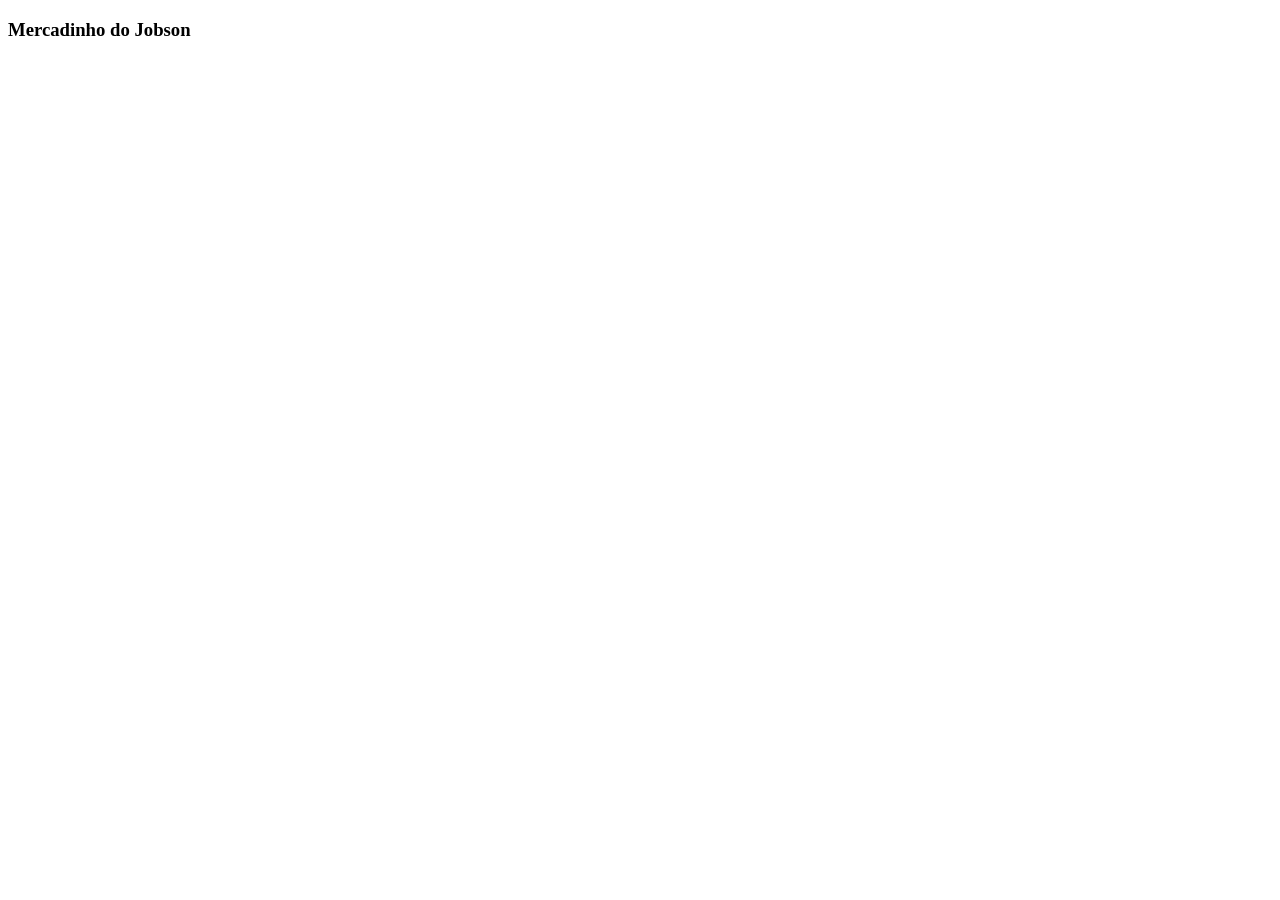
==== To_Do/CarrinhoCompras/index.html @ e53b5ef3 "18:01 16:01" ====
<!DOCTYPE html>
<html lang="pt-br">
    <head>
        <meta charset="UTF-8">
        <meta name="viewport" content="width=device-width, initial-scale=1.0">
        <title>Mercadinho</title>
        <link rel="stylesheet" href="style.css">
        <script src="script.js"></script>
    </head>
    <body>
        <header>
            <h3>Mercadinho do Jobson</h3>
        </header>
        <div id="listaItems">
            
        </div>
        <div id="itensCarrinho">
            
        </div>
        <footer>

        </footer>
    </body>
</html>
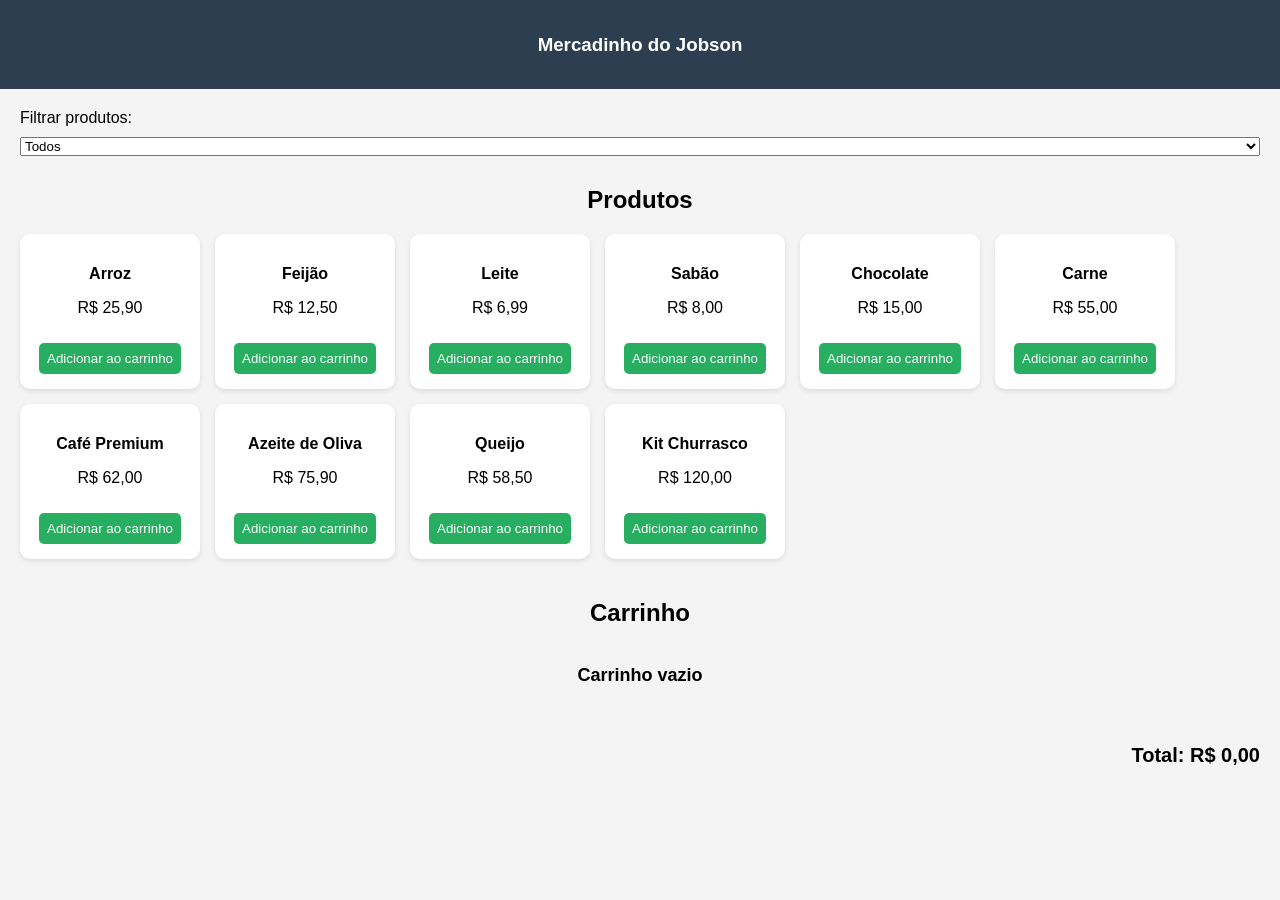
==== commit f91bb53b: "18:40 16/4/2026" ====
--- a/To_Do/CarrinhoCompras/index.html
+++ b/To_Do/CarrinhoCompras/index.html
@@ -1,24 +1,31 @@
 <!DOCTYPE html>
 <html lang="pt-br">
-    <head>
-        <meta charset="UTF-8">
-        <meta name="viewport" content="width=device-width, initial-scale=1.0">
-        <title>Mercadinho</title>
-        <link rel="stylesheet" href="style.css">
-        <script src="script.js"></script>
-    </head>
-    <body>
-        <header>
-            <h3>Mercadinho do Jobson</h3>
-        </header>
-        <div id="listaItems">
-            
-        </div>
-        <div id="itensCarrinho">
-            
-        </div>
-        <footer>
+<head>
+    <meta charset="UTF-8">
+    <meta name="viewport" content="width=device-width, initial-scale=1.0">
+    <title>Mercadinho</title>
+    <link rel="stylesheet" href="style.css">
+    <script src="script.js" defer></script>
+</head>
+<body>
+    <header>
+        <h3>Mercadinho do Jobson</h3>
+    </header>
+    <main>
+        <label for="filtro">Filtrar produtos:</label>
+        <select id="filtro">
+            <option value="todos">Todos</option>
+            <option value="ate50">Produtos até R$50</option>
+            <option value="acimade50">Produtos acima de R$50</option>
+        </select>
+        <h2 class="titulo">Produtos</h2>
+        <div id="listaItems"></div>
+        <h2 class="titulo">Carrinho</h2>
+        <div id="itensCarrinho"></div>
+        <h3 id="total">Total: R$ 0,00</h3>
+    </main>
+    <footer>
 
-        </footer>
-    </body>
+    </footer>
+</body>
 </html>
--- a/To_Do/CarrinhoCompras/style.css
+++ b/To_Do/CarrinhoCompras/style.css
@@ -0,0 +1,105 @@
+body {
+    font-family: Arial, sans-serif;
+    margin: 0;
+    background-color: #f4f4f4;
+}
+
+header {
+    background-color: #2c3e50;
+    color: white;
+    padding: 15px;
+    text-align: center;
+}
+
+main {
+    display: flex;
+    flex-direction: column;
+    padding: 20px;
+}
+
+label, select {
+    margin-bottom: 10px;
+}
+
+#listaItems, #itensCarrinho {
+    display: flex;
+    flex-wrap: wrap;
+    gap: 15px;
+    margin-bottom: 20px;
+}
+
+.produto {
+    background-color: white;
+    padding: 15px;
+    border-radius: 10px;
+    width: 150px;
+    box-shadow: 0 2px 5px rgba(0,0,0,0.1);
+    text-align: center;
+}
+
+.item-carrinho {
+    background-color: #ecf0f1;
+    padding: 15px;
+    border-radius: 10px;
+    width: 180px;
+    text-align: center;
+}
+
+button {
+    margin-top: 10px;
+    padding: 8px;
+    border: none;
+    border-radius: 5px;
+    background-color: #27ae60;
+    color: white;
+    cursor: pointer;
+}
+
+button:hover {
+    background-color: #219150;
+}
+
+.item-carrinho button {
+    background-color: #e74c3c;
+}
+
+.item-carrinho button:hover {
+    background-color: #c0392b;
+}
+
+#total {
+    font-size: 20px;
+    font-weight: bold;
+    text-align: right;
+}
+
+.titulo {
+    text-align: center;
+}
+
+.vazio {
+    width: 100%;
+    text-align: center;
+    font-size: 18px;
+    font-weight: bold;
+}
+
+@media (min-width: 768px) {
+    main {
+        flex-direction: column;
+    }
+
+    #listaItems, #itensCarrinho {
+        width: 100%;
+    }
+
+    #itensCarrinho {
+    display: flex;
+    flex-wrap: wrap;
+    gap: 15px;
+    margin-bottom: 20px;
+    justify-content: center;
+    align-items: center;
+    text-align: center;
+}
+}
